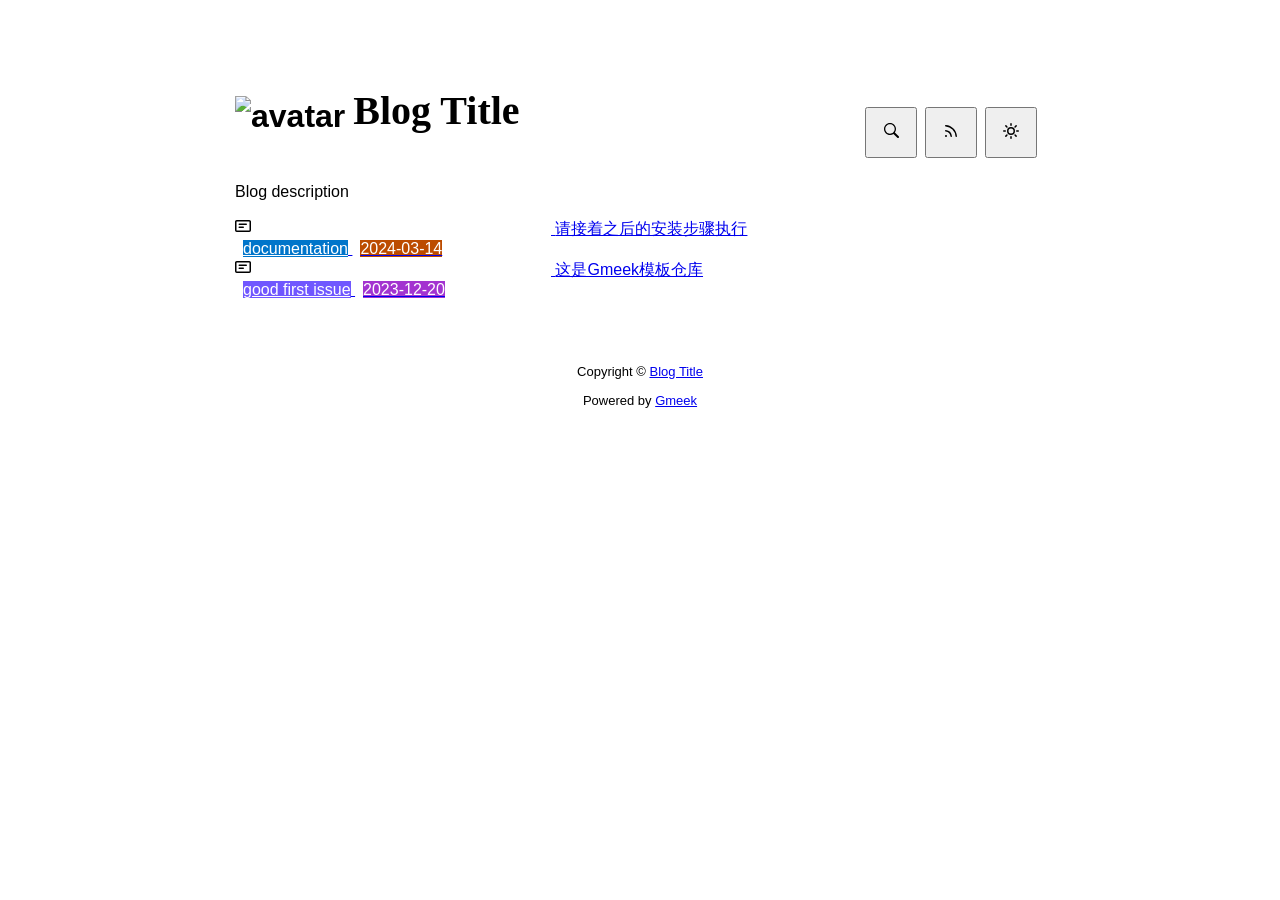
==== docs/index.html @ 18f8d45a "Initial commit" ====
<!DOCTYPE html>
<html data-color-mode="light" data-dark-theme="dark" data-light-theme="light" lang="zh-CN">
<head>
    <meta content="text/html; charset=utf-8" http-equiv="content-type" />
    <meta name="viewport" content="width=device-width,initial-scale=1.0">
    <meta http-equiv="X-UA-Compatible" content="IE=edge">
    <link href="//cdn.staticfile.org/Primer/21.0.7/primer.css" rel="stylesheet" />
    <link rel="icon" href="https://github.githubassets.com/favicons/favicon.svg">
    <script>
        if(localStorage.getItem("meek_theme")==null){}
        else if(localStorage.getItem("meek_theme")=="dark"){document.getElementsByTagName("html")[0].attributes.getNamedItem("data-color-mode").value="dark";}
        else if(localStorage.getItem("meek_theme")=="light"){document.getElementsByTagName("html")[0].attributes.getNamedItem("data-color-mode").value="light";}
    </script>
    
<meta name="description" content="Blog description">
<title>Blog Title</title>

</head>
<style>
body{box-sizing: border-box;min-width: 200px;max-width: 900px;margin: 20px auto;padding: 45px;font-size: 16px;font-family: sans-serif;line-height: 1.25;}
#header{display:flex;padding-bottom:8px;border-bottom: 1px solid var(--borderColor-muted, var(--color-border-muted));margin-bottom: 16px;}
#footer {margin-top:64px; text-align: center;font-size: small;}

</style>

<style>
.avatar {transition: 0.8s;width:64px;height:64px;object-fit: cover;}
.avatar:hover{transform: scale(1.15) rotate(360deg);}
#header h1 a{color:inherit;text-decoration:none;vertical-align: bottom;font-size:40px;font-family:Monaco;margin-left:8px;}
.title-right{display:flex;margin:auto 0 0 auto;}
.title-right button{margin-right:8px;padding:16px;}
.title-right .circle{padding: 14px 16px;}

.SideNav{min-width: 360px;}
.SideNav-icon{margin-right: 16px}
.SideNav-item .Label{color: #fff;margin-left:8px;}
.d-flex{min-width:0;}
.listTitle{overflow:hidden;white-space:nowrap;text-overflow: ellipsis;max-width: 100%;}
.listLabels{white-space:nowrap;}
.listLabels object{max-height:16px;max-width:24px;}

@media (max-width: 600px) {
    body {padding: 8px;}
    .avatar {width:40px;height:40px;}
    .blogTitle{display:none;}
    #buttonRSS{display:none;}
    .LabelTime{display:none;}
}
</style>


<body>
    <div id="header">
<h1>
    <img src="https://github.githubassets.com/favicons/favicon.svg" class="avatar circle" id="avatarImg" alt="avatar"><a class="blogTitle">Blog Title</a></h1>
<div class="title-right">
    <a href="https://Meekdai.github.io/Gmeek-template/tag.html"><button id="buttonSearch" class="btn btn-invisible circle" title="搜索">
        <svg class="octicon" width="16" height="16" >
            <path id="pathSearch" fill-rule="evenodd"></path>
        </svg>
    </button></a>
    
    <a href="https://Meekdai.github.io/Gmeek-template/rss.xml" target="_blank"><button id="buttonRSS" class="btn btn-invisible circle" title="RSS">
        <svg class="octicon" width="16" height="16" >
            <path id="pathRSS" fill-rule="evenodd"></path>
        </svg>
    </button></a>
    <button class="btn btn-invisible circle" onclick="modeSwitch()" title="切换主题">
        <svg class="octicon" width="16" height="16" >
            <path id="themeSwitch" fill-rule="evenodd"></path>
        </svg>
    </button>
</div>
</div>
    <div id="content">
<div style="margin-bottom: 16px;">Blog description</div>
<nav class="SideNav border">
<a class="SideNav-item d-flex flex-items-center flex-justify-between" href="post/qing-jie-zhao-zhi-hou-de-an-zhuang-bu-zou-zhi-xing.html">
    <div class="d-flex flex-items-center">
        <svg class="SideNav-icon octicon" style="witdh:16px;height:16px"><path class="svgTop0" d=""></path>
        </svg>
        <span class="listTitle">请接着之后的安装步骤执行</span>
    </div>
    <div class="listLabels">
        
        <span class="Label LabelName" style="background-color:#0075ca"><object><a style="color:#fff" href="https://Meekdai.github.io/Gmeek-template/tag.html#documentation">documentation</a></object></span>
        <span class="Label LabelTime" style="background-color:#bc4c00">2024-03-14</span>
    </div>
</a><a class="SideNav-item d-flex flex-items-center flex-justify-between" href="post/zhe-shi-Gmeek-mo-ban-cang-ku.html">
    <div class="d-flex flex-items-center">
        <svg class="SideNav-icon octicon" style="witdh:16px;height:16px"><path class="svgTop0" d=""></path>
        </svg>
        <span class="listTitle">这是Gmeek模板仓库</span>
    </div>
    <div class="listLabels">
        
        <span class="Label LabelName" style="background-color:#7057ff"><object><a style="color:#fff" href="https://Meekdai.github.io/Gmeek-template/tag.html#good first issue">good first issue</a></object></span>
        <span class="Label LabelTime" style="background-color:#A333D0">2023-12-20</span>
    </div>
</a>
</nav>
</div>
    <div id="footer">Copyright © <span id="year"></span><a href="https://Meekdai.github.io/Gmeek-template"> Blog Title </a>
<p>
<span id="runday"></span>Powered by <a href="https://meekdai.com/Gmeek.html" target="_blank">Gmeek</a>
</p>

<script>
if(""!=""){
    var now=new Date();
    var startSite=new Date("");
    var diff=now.getTime()-startSite.getTime();
    var diffDay=Math.floor(diff/(1000*60*60*24));
    document.getElementById("year").innerHTML=now.getFullYear();
    if(""!=""){document.getElementById("runday").innerHTML=" • "+"网站运行"+diffDay+"天"+" • ";}
    else{document.getElementById("runday").innerHTML="网站运行"+diffDay+"天"+" • ";}
}
</script>
</div>
</body>
<script>
var IconList={'post': 'M0 3.75C0 2.784.784 2 1.75 2h12.5c.966 0 1.75.784 1.75 1.75v8.5A1.75 1.75 0 0 1 14.25 14H1.75A1.75 1.75 0 0 1 0 12.25Zm1.75-.25a.25.25 0 0 0-.25.25v8.5c0 .138.112.25.25.25h12.5a.25.25 0 0 0 .25-.25v-8.5a.25.25 0 0 0-.25-.25ZM3.5 6.25a.75.75 0 0 1 .75-.75h7a.75.75 0 0 1 0 1.5h-7a.75.75 0 0 1-.75-.75Zm.75 2.25h4a.75.75 0 0 1 0 1.5h-4a.75.75 0 0 1 0-1.5Z', 'link': 'm7.775 3.275 1.25-1.25a3.5 3.5 0 1 1 4.95 4.95l-2.5 2.5a3.5 3.5 0 0 1-4.95 0 .751.751 0 0 1 .018-1.042.751.751 0 0 1 1.042-.018 1.998 1.998 0 0 0 2.83 0l2.5-2.5a2.002 2.002 0 0 0-2.83-2.83l-1.25 1.25a.751.751 0 0 1-1.042-.018.751.751 0 0 1-.018-1.042Zm-4.69 9.64a1.998 1.998 0 0 0 2.83 0l1.25-1.25a.751.751 0 0 1 1.042.018.751.751 0 0 1 .018 1.042l-1.25 1.25a3.5 3.5 0 1 1-4.95-4.95l2.5-2.5a3.5 3.5 0 0 1 4.95 0 .751.751 0 0 1-.018 1.042.751.751 0 0 1-1.042.018 1.998 1.998 0 0 0-2.83 0l-2.5 2.5a1.998 1.998 0 0 0 0 2.83Z', 'about': 'M10.561 8.073a6.005 6.005 0 0 1 3.432 5.142.75.75 0 1 1-1.498.07 4.5 4.5 0 0 0-8.99 0 .75.75 0 0 1-1.498-.07 6.004 6.004 0 0 1 3.431-5.142 3.999 3.999 0 1 1 5.123 0ZM10.5 5a2.5 2.5 0 1 0-5 0 2.5 2.5 0 0 0 5 0Z', 'sun': 'M8 10.5a2.5 2.5 0 100-5 2.5 2.5 0 000 5zM8 12a4 4 0 100-8 4 4 0 000 8zM8 0a.75.75 0 01.75.75v1.5a.75.75 0 01-1.5 0V.75A.75.75 0 018 0zm0 13a.75.75 0 01.75.75v1.5a.75.75 0 01-1.5 0v-1.5A.75.75 0 018 13zM2.343 2.343a.75.75 0 011.061 0l1.06 1.061a.75.75 0 01-1.06 1.06l-1.06-1.06a.75.75 0 010-1.06zm9.193 9.193a.75.75 0 011.06 0l1.061 1.06a.75.75 0 01-1.06 1.061l-1.061-1.06a.75.75 0 010-1.061zM16 8a.75.75 0 01-.75.75h-1.5a.75.75 0 010-1.5h1.5A.75.75 0 0116 8zM3 8a.75.75 0 01-.75.75H.75a.75.75 0 010-1.5h1.5A.75.75 0 013 8zm10.657-5.657a.75.75 0 010 1.061l-1.061 1.06a.75.75 0 11-1.06-1.06l1.06-1.06a.75.75 0 011.06 0zm-9.193 9.193a.75.75 0 010 1.06l-1.06 1.061a.75.75 0 11-1.061-1.06l1.06-1.061a.75.75 0 011.061 0z', 'moon': 'M9.598 1.591a.75.75 0 01.785-.175 7 7 0 11-8.967 8.967.75.75 0 01.961-.96 5.5 5.5 0 007.046-7.046.75.75 0 01.175-.786zm1.616 1.945a7 7 0 01-7.678 7.678 5.5 5.5 0 107.678-7.678z', 'search': 'M15.7 13.3l-3.81-3.83A5.93 5.93 0 0 0 13 6c0-3.31-2.69-6-6-6S1 2.69 1 6s2.69 6 6 6c1.3 0 2.48-.41 3.47-1.11l3.83 3.81c.19.2.45.3.7.3.25 0 .52-.09.7-.3a.996.996 0 0 0 0-1.41v.01zM7 10.7c-2.59 0-4.7-2.11-4.7-4.7 0-2.59 2.11-4.7 4.7-4.7 2.59 0 4.7 2.11 4.7 4.7 0 2.59-2.11 4.7-4.7 4.7z', 'rss': 'M2.002 2.725a.75.75 0 0 1 .797-.699C8.79 2.42 13.58 7.21 13.974 13.201a.75.75 0 0 1-1.497.098 10.502 10.502 0 0 0-9.776-9.776.747.747 0 0 1-.7-.798ZM2.84 7.05h-.002a7.002 7.002 0 0 1 6.113 6.111.75.75 0 0 1-1.49.178 5.503 5.503 0 0 0-4.8-4.8.75.75 0 0 1 .179-1.489ZM2 13a1 1 0 1 1 2 0 1 1 0 0 1-2 0Z', 'upload': 'M2.75 14A1.75 1.75 0 0 1 1 12.25v-2.5a.75.75 0 0 1 1.5 0v2.5c0 .138.112.25.25.25h10.5a.25.25 0 0 0 .25-.25v-2.5a.75.75 0 0 1 1.5 0v2.5A1.75 1.75 0 0 1 13.25 14Z M11.78 4.72a.749.749 0 1 1-1.06 1.06L8.75 3.811V9.5a.75.75 0 0 1-1.5 0V3.811L5.28 5.78a.749.749 0 1 1-1.06-1.06l3.25-3.25a.749.749 0 0 1 1.06 0l3.25 3.25Z', 'github': 'M8 0c4.42 0 8 3.58 8 8a8.013 8.013 0 0 1-5.45 7.59c-.4.08-.55-.17-.55-.38 0-.27.01-1.13.01-2.2 0-.75-.25-1.23-.54-1.48 1.78-.2 3.65-.88 3.65-3.95 0-.88-.31-1.59-.82-2.15.08-.2.36-1.02-.08-2.12 0 0-.67-.22-2.2.82-.64-.18-1.32-.27-2-.27-.68 0-1.36.09-2 .27-1.53-1.03-2.2-.82-2.2-.82-.44 1.1-.16 1.92-.08 2.12-.51.56-.82 1.28-.82 2.15 0 3.06 1.86 3.75 3.64 3.95-.23.2-.44.55-.51 1.07-.46.21-1.61.55-2.33-.66-.15-.24-.6-.83-1.23-.82-.67.01-.27.38.01.53.34.19.73.9.82 1.13.16.45.68 1.31 2.69.94 0 .67.01 1.3.01 1.49 0 .21-.15.45-.55.38A7.995 7.995 0 0 1 0 8c0-4.42 3.58-8 8-8Z', 'home': 'M6.906.664a1.749 1.749 0 0 1 2.187 0l5.25 4.2c.415.332.657.835.657 1.367v7.019A1.75 1.75 0 0 1 13.25 15h-3.5a.75.75 0 0 1-.75-.75V9H7v5.25a.75.75 0 0 1-.75.75h-3.5A1.75 1.75 0 0 1 1 13.25V6.23c0-.531.242-1.034.657-1.366l5.25-4.2Zm1.25 1.171a.25.25 0 0 0-.312 0l-5.25 4.2a.25.25 0 0 0-.094.196v7.019c0 .138.112.25.25.25H5.5V8.25a.75.75 0 0 1 .75-.75h3.5a.75.75 0 0 1 .75.75v5.25h2.75a.25.25 0 0 0 .25-.25V6.23a.25.25 0 0 0-.094-.195Z'};
var utterancesLoad=0;
if(localStorage.getItem("meek_theme")==null){localStorage.setItem("meek_theme","light");changeLight();}
else if(localStorage.getItem("meek_theme")=="dark"){changeDark();}
else if(localStorage.getItem("meek_theme")=="light"){changeLight();}

function changeDark(){
    document.getElementsByTagName("html")[0].attributes.getNamedItem("data-color-mode").value="dark";
    document.getElementById("themeSwitch").setAttribute("d",value=IconList["moon"]);
    document.getElementById("themeSwitch").parentNode.style.color="#00f0ff";
    if(utterancesLoad==1){utterancesTheme("dark-blue");}
}
function changeLight(){
    document.getElementsByTagName("html")[0].attributes.getNamedItem("data-color-mode").value="light";
    document.getElementById("themeSwitch").setAttribute("d",value=IconList["sun"]);
    document.getElementById("themeSwitch").parentNode.style.color="#ff5000";
    if(utterancesLoad==1){utterancesTheme("github-light");}
}
function modeSwitch(){
    if(document.getElementsByTagName("html")[0].attributes[0].value=="light"){changeDark();localStorage.setItem("meek_theme","dark");}
    else{changeLight();localStorage.setItem("meek_theme","light");}
}
function utterancesTheme(theme){
    const message = {type: 'set-theme',theme: theme};
    const iframe = document.getElementsByClassName('utterances-frame')[0];
    iframe.contentWindow.postMessage(message, 'https://utteranc.es');
}

console.log("\n %c Gmeek last %c https://github.com/Meekdai/Gmeek \n\n", "color: #fff; background-image: linear-gradient(90deg, rgb(47, 172, 178) 0%, rgb(45, 190, 96) 100%); padding:5px 1px;", "background-image: linear-gradient(90deg, rgb(45, 190, 96) 0%, rgb(255, 255, 255) 100%); padding:5px 0;");
</script>

<script>
document.getElementById("pathSearch").setAttribute("d",IconList["search"]);
document.getElementById("pathRSS").setAttribute("d",IconList["rss"]);
iconTOP=document.getElementsByClassName("svgTop1");
iconPost=document.getElementsByClassName("svgTop0");
for(var i=0;i<iconTOP.length;i++){
    iconTOP[i].setAttribute("d",IconList["upload"]);
    iconTOP[i].parentNode.style.color="red";
}
for(var i=0;i<iconPost.length;i++){
    iconPost[i].setAttribute("d",IconList["post"]);
}


</script>

</html>
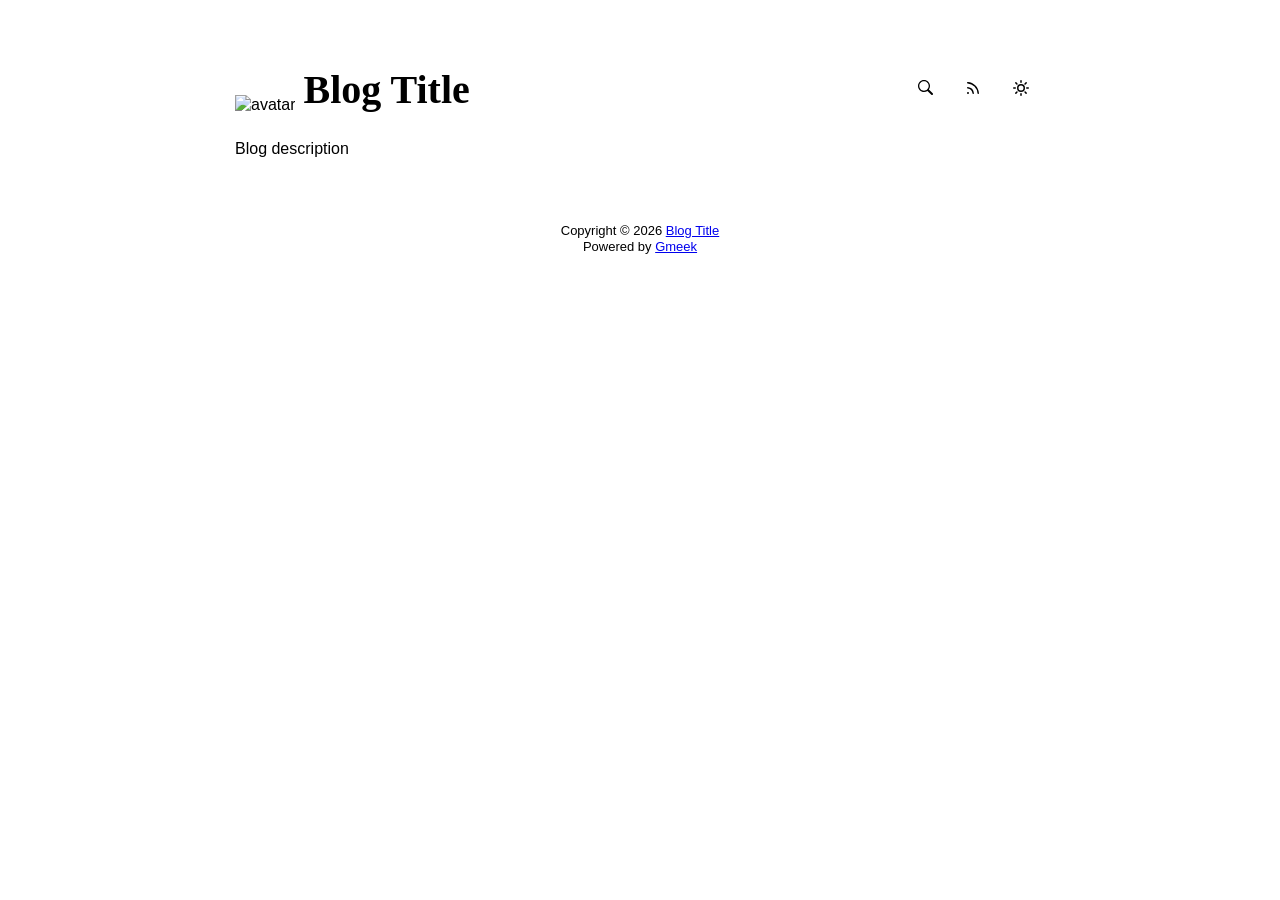
==== commit f6edaf1d: "🎉auto update by Gmeek action" ====
--- a/docs/index.html
+++ b/docs/index.html
@@ -4,15 +4,18 @@
     <meta content="text/html; charset=utf-8" http-equiv="content-type" />
     <meta name="viewport" content="width=device-width,initial-scale=1.0">
     <meta http-equiv="X-UA-Compatible" content="IE=edge">
-    <link href="//cdn.staticfile.org/Primer/21.0.7/primer.css" rel="stylesheet" />
-    <link rel="icon" href="https://github.githubassets.com/favicons/favicon.svg">
-    <script>
-        if(localStorage.getItem("meek_theme")==null){}
-        else if(localStorage.getItem("meek_theme")=="dark"){document.getElementsByTagName("html")[0].attributes.getNamedItem("data-color-mode").value="dark";}
-        else if(localStorage.getItem("meek_theme")=="light"){document.getElementsByTagName("html")[0].attributes.getNamedItem("data-color-mode").value="light";}
+    <link href='https://mirrors.sustech.edu.cn/cdnjs/ajax/libs/Primer/21.0.7/primer.css' rel='stylesheet' />
+    
+    <link rel="icon" href="https://github.githubassets.com/favicons/favicon.svg"><script>
+        let theme = localStorage.getItem("meek_theme") || "light";
+        document.documentElement.setAttribute("data-color-mode", theme);
     </script>
-    
 <meta name="description" content="Blog description">
+<meta property="og:title" content="Blog Title">
+<meta property="og:description" content="Blog description">
+<meta property="og:type" content="blog">
+<meta property="og:url" content="https://eskiry.github.io">
+<meta property="og:image" content="https://github.githubassets.com/favicons/favicon.svg">
 <title>Blog Title</title>
 
 </head>
@@ -26,17 +29,17 @@
 <style>
 .avatar {transition: 0.8s;width:64px;height:64px;object-fit: cover;}
 .avatar:hover{transform: scale(1.15) rotate(360deg);}
-#header h1 a{color:inherit;text-decoration:none;vertical-align: bottom;font-size:40px;font-family:Monaco;margin-left:8px;}
+.title-left a{color:inherit;text-decoration:none;vertical-align: bottom;font-size:40px;font-weight: bold;font-family:Monaco;margin-left:8px;}
 .title-right{display:flex;margin:auto 0 0 auto;}
 .title-right button{margin-right:8px;padding:16px;}
 .title-right .circle{padding: 14px 16px;}
 
 .SideNav{min-width: 360px;}
 .SideNav-icon{margin-right: 16px}
-.SideNav-item .Label{color: #fff;margin-left:8px;}
+.SideNav-item .Label{color: #fff;margin-left:4px;}
 .d-flex{min-width:0;}
 .listTitle{overflow:hidden;white-space:nowrap;text-overflow: ellipsis;max-width: 100%;}
-.listLabels{white-space:nowrap;}
+.listLabels{white-space:nowrap;display:flex;}
 .listLabels object{max-height:16px;max-width:24px;}
 
 @media (max-width: 600px) {
@@ -49,105 +52,84 @@
 </style>
 
 
+
 <body>
     <div id="header">
-<h1>
-    <img src="https://github.githubassets.com/favicons/favicon.svg" class="avatar circle" id="avatarImg" alt="avatar"><a class="blogTitle">Blog Title</a></h1>
+<div class="title-left">
+    <img src="https://github.githubassets.com/favicons/favicon.svg" class="avatar circle" id="avatarImg" alt="avatar"><a class="blogTitle">Blog Title</a></div>
 <div class="title-right">
-    <a href="https://Meekdai.github.io/Gmeek-template/tag.html"><button id="buttonSearch" class="btn btn-invisible circle" title="搜索">
+    <a href="https://eskiry.github.io/tag.html" id="buttonSearch" class="btn btn-invisible circle" title="搜索">
         <svg class="octicon" width="16" height="16" >
             <path id="pathSearch" fill-rule="evenodd"></path>
         </svg>
-    </button></a>
+    </a>
     
-    <a href="https://Meekdai.github.io/Gmeek-template/rss.xml" target="_blank"><button id="buttonRSS" class="btn btn-invisible circle" title="RSS">
+    
+    <a href="https://eskiry.github.io/rss.xml" target="_blank" id="buttonRSS" class="btn btn-invisible circle" title="RSS">
         <svg class="octicon" width="16" height="16" >
             <path id="pathRSS" fill-rule="evenodd"></path>
         </svg>
-    </button></a>
-    <button class="btn btn-invisible circle" onclick="modeSwitch()" title="切换主题">
+    </a>
+    <a class="btn btn-invisible circle" onclick="modeSwitch()" title="切换主题">
         <svg class="octicon" width="16" height="16" >
             <path id="themeSwitch" fill-rule="evenodd"></path>
         </svg>
-    </button>
+    </a>
 </div>
 </div>
     <div id="content">
 <div style="margin-bottom: 16px;">Blog description</div>
 <nav class="SideNav border">
-<a class="SideNav-item d-flex flex-items-center flex-justify-between" href="post/qing-jie-zhao-zhi-hou-de-an-zhuang-bu-zou-zhi-xing.html">
-    <div class="d-flex flex-items-center">
-        <svg class="SideNav-icon octicon" style="witdh:16px;height:16px"><path class="svgTop0" d=""></path>
-        </svg>
-        <span class="listTitle">请接着之后的安装步骤执行</span>
-    </div>
-    <div class="listLabels">
-        
-        <span class="Label LabelName" style="background-color:#0075ca"><object><a style="color:#fff" href="https://Meekdai.github.io/Gmeek-template/tag.html#documentation">documentation</a></object></span>
-        <span class="Label LabelTime" style="background-color:#bc4c00">2024-03-14</span>
-    </div>
-</a><a class="SideNav-item d-flex flex-items-center flex-justify-between" href="post/zhe-shi-Gmeek-mo-ban-cang-ku.html">
-    <div class="d-flex flex-items-center">
-        <svg class="SideNav-icon octicon" style="witdh:16px;height:16px"><path class="svgTop0" d=""></path>
-        </svg>
-        <span class="listTitle">这是Gmeek模板仓库</span>
-    </div>
-    <div class="listLabels">
-        
-        <span class="Label LabelName" style="background-color:#7057ff"><object><a style="color:#fff" href="https://Meekdai.github.io/Gmeek-template/tag.html#good first issue">good first issue</a></object></span>
-        <span class="Label LabelTime" style="background-color:#A333D0">2023-12-20</span>
-    </div>
-</a>
+
 </nav>
 </div>
-    <div id="footer">Copyright © <span id="year"></span><a href="https://Meekdai.github.io/Gmeek-template"> Blog Title </a>
-<p>
-<span id="runday"></span>Powered by <a href="https://meekdai.com/Gmeek.html" target="_blank">Gmeek</a>
-</p>
+    <div id="footer"><div id="footer1">Copyright © <span id="copyrightYear"></span> <a href="https://eskiry.github.io">Blog Title</a></div>
+<div id="footer2">
+    <span id="runday"></span><span>Powered by <a href="https://meekdai.com/Gmeek.html" target="_blank">Gmeek</a></span>
+</div>
 
 <script>
+var now=new Date();
+document.getElementById("copyrightYear").innerHTML=now.getFullYear();
+
 if(""!=""){
-    var now=new Date();
     var startSite=new Date("");
     var diff=now.getTime()-startSite.getTime();
     var diffDay=Math.floor(diff/(1000*60*60*24));
-    document.getElementById("year").innerHTML=now.getFullYear();
-    if(""!=""){document.getElementById("runday").innerHTML=" • "+"网站运行"+diffDay+"天"+" • ";}
-    else{document.getElementById("runday").innerHTML="网站运行"+diffDay+"天"+" • ";}
+    document.getElementById("runday").innerHTML="网站运行 "+diffDay+" 天"+" • ";
 }
-</script>
-</div>
+</script></div>
 </body>
 <script>
-var IconList={'post': 'M0 3.75C0 2.784.784 2 1.75 2h12.5c.966 0 1.75.784 1.75 1.75v8.5A1.75 1.75 0 0 1 14.25 14H1.75A1.75 1.75 0 0 1 0 12.25Zm1.75-.25a.25.25 0 0 0-.25.25v8.5c0 .138.112.25.25.25h12.5a.25.25 0 0 0 .25-.25v-8.5a.25.25 0 0 0-.25-.25ZM3.5 6.25a.75.75 0 0 1 .75-.75h7a.75.75 0 0 1 0 1.5h-7a.75.75 0 0 1-.75-.75Zm.75 2.25h4a.75.75 0 0 1 0 1.5h-4a.75.75 0 0 1 0-1.5Z', 'link': 'm7.775 3.275 1.25-1.25a3.5 3.5 0 1 1 4.95 4.95l-2.5 2.5a3.5 3.5 0 0 1-4.95 0 .751.751 0 0 1 .018-1.042.751.751 0 0 1 1.042-.018 1.998 1.998 0 0 0 2.83 0l2.5-2.5a2.002 2.002 0 0 0-2.83-2.83l-1.25 1.25a.751.751 0 0 1-1.042-.018.751.751 0 0 1-.018-1.042Zm-4.69 9.64a1.998 1.998 0 0 0 2.83 0l1.25-1.25a.751.751 0 0 1 1.042.018.751.751 0 0 1 .018 1.042l-1.25 1.25a3.5 3.5 0 1 1-4.95-4.95l2.5-2.5a3.5 3.5 0 0 1 4.95 0 .751.751 0 0 1-.018 1.042.751.751 0 0 1-1.042.018 1.998 1.998 0 0 0-2.83 0l-2.5 2.5a1.998 1.998 0 0 0 0 2.83Z', 'about': 'M10.561 8.073a6.005 6.005 0 0 1 3.432 5.142.75.75 0 1 1-1.498.07 4.5 4.5 0 0 0-8.99 0 .75.75 0 0 1-1.498-.07 6.004 6.004 0 0 1 3.431-5.142 3.999 3.999 0 1 1 5.123 0ZM10.5 5a2.5 2.5 0 1 0-5 0 2.5 2.5 0 0 0 5 0Z', 'sun': 'M8 10.5a2.5 2.5 0 100-5 2.5 2.5 0 000 5zM8 12a4 4 0 100-8 4 4 0 000 8zM8 0a.75.75 0 01.75.75v1.5a.75.75 0 01-1.5 0V.75A.75.75 0 018 0zm0 13a.75.75 0 01.75.75v1.5a.75.75 0 01-1.5 0v-1.5A.75.75 0 018 13zM2.343 2.343a.75.75 0 011.061 0l1.06 1.061a.75.75 0 01-1.06 1.06l-1.06-1.06a.75.75 0 010-1.06zm9.193 9.193a.75.75 0 011.06 0l1.061 1.06a.75.75 0 01-1.06 1.061l-1.061-1.06a.75.75 0 010-1.061zM16 8a.75.75 0 01-.75.75h-1.5a.75.75 0 010-1.5h1.5A.75.75 0 0116 8zM3 8a.75.75 0 01-.75.75H.75a.75.75 0 010-1.5h1.5A.75.75 0 013 8zm10.657-5.657a.75.75 0 010 1.061l-1.061 1.06a.75.75 0 11-1.06-1.06l1.06-1.06a.75.75 0 011.06 0zm-9.193 9.193a.75.75 0 010 1.06l-1.06 1.061a.75.75 0 11-1.061-1.06l1.06-1.061a.75.75 0 011.061 0z', 'moon': 'M9.598 1.591a.75.75 0 01.785-.175 7 7 0 11-8.967 8.967.75.75 0 01.961-.96 5.5 5.5 0 007.046-7.046.75.75 0 01.175-.786zm1.616 1.945a7 7 0 01-7.678 7.678 5.5 5.5 0 107.678-7.678z', 'search': 'M15.7 13.3l-3.81-3.83A5.93 5.93 0 0 0 13 6c0-3.31-2.69-6-6-6S1 2.69 1 6s2.69 6 6 6c1.3 0 2.48-.41 3.47-1.11l3.83 3.81c.19.2.45.3.7.3.25 0 .52-.09.7-.3a.996.996 0 0 0 0-1.41v.01zM7 10.7c-2.59 0-4.7-2.11-4.7-4.7 0-2.59 2.11-4.7 4.7-4.7 2.59 0 4.7 2.11 4.7 4.7 0 2.59-2.11 4.7-4.7 4.7z', 'rss': 'M2.002 2.725a.75.75 0 0 1 .797-.699C8.79 2.42 13.58 7.21 13.974 13.201a.75.75 0 0 1-1.497.098 10.502 10.502 0 0 0-9.776-9.776.747.747 0 0 1-.7-.798ZM2.84 7.05h-.002a7.002 7.002 0 0 1 6.113 6.111.75.75 0 0 1-1.49.178 5.503 5.503 0 0 0-4.8-4.8.75.75 0 0 1 .179-1.489ZM2 13a1 1 0 1 1 2 0 1 1 0 0 1-2 0Z', 'upload': 'M2.75 14A1.75 1.75 0 0 1 1 12.25v-2.5a.75.75 0 0 1 1.5 0v2.5c0 .138.112.25.25.25h10.5a.25.25 0 0 0 .25-.25v-2.5a.75.75 0 0 1 1.5 0v2.5A1.75 1.75 0 0 1 13.25 14Z M11.78 4.72a.749.749 0 1 1-1.06 1.06L8.75 3.811V9.5a.75.75 0 0 1-1.5 0V3.811L5.28 5.78a.749.749 0 1 1-1.06-1.06l3.25-3.25a.749.749 0 0 1 1.06 0l3.25 3.25Z', 'github': 'M8 0c4.42 0 8 3.58 8 8a8.013 8.013 0 0 1-5.45 7.59c-.4.08-.55-.17-.55-.38 0-.27.01-1.13.01-2.2 0-.75-.25-1.23-.54-1.48 1.78-.2 3.65-.88 3.65-3.95 0-.88-.31-1.59-.82-2.15.08-.2.36-1.02-.08-2.12 0 0-.67-.22-2.2.82-.64-.18-1.32-.27-2-.27-.68 0-1.36.09-2 .27-1.53-1.03-2.2-.82-2.2-.82-.44 1.1-.16 1.92-.08 2.12-.51.56-.82 1.28-.82 2.15 0 3.06 1.86 3.75 3.64 3.95-.23.2-.44.55-.51 1.07-.46.21-1.61.55-2.33-.66-.15-.24-.6-.83-1.23-.82-.67.01-.27.38.01.53.34.19.73.9.82 1.13.16.45.68 1.31 2.69.94 0 .67.01 1.3.01 1.49 0 .21-.15.45-.55.38A7.995 7.995 0 0 1 0 8c0-4.42 3.58-8 8-8Z', 'home': 'M6.906.664a1.749 1.749 0 0 1 2.187 0l5.25 4.2c.415.332.657.835.657 1.367v7.019A1.75 1.75 0 0 1 13.25 15h-3.5a.75.75 0 0 1-.75-.75V9H7v5.25a.75.75 0 0 1-.75.75h-3.5A1.75 1.75 0 0 1 1 13.25V6.23c0-.531.242-1.034.657-1.366l5.25-4.2Zm1.25 1.171a.25.25 0 0 0-.312 0l-5.25 4.2a.25.25 0 0 0-.094.196v7.019c0 .138.112.25.25.25H5.5V8.25a.75.75 0 0 1 .75-.75h3.5a.75.75 0 0 1 .75.75v5.25h2.75a.25.25 0 0 0 .25-.25V6.23a.25.25 0 0 0-.094-.195Z'};
+var IconList={'sun': 'M8 10.5a2.5 2.5 0 100-5 2.5 2.5 0 000 5zM8 12a4 4 0 100-8 4 4 0 000 8zM8 0a.75.75 0 01.75.75v1.5a.75.75 0 01-1.5 0V.75A.75.75 0 018 0zm0 13a.75.75 0 01.75.75v1.5a.75.75 0 01-1.5 0v-1.5A.75.75 0 018 13zM2.343 2.343a.75.75 0 011.061 0l1.06 1.061a.75.75 0 01-1.06 1.06l-1.06-1.06a.75.75 0 010-1.06zm9.193 9.193a.75.75 0 011.06 0l1.061 1.06a.75.75 0 01-1.06 1.061l-1.061-1.06a.75.75 0 010-1.061zM16 8a.75.75 0 01-.75.75h-1.5a.75.75 0 010-1.5h1.5A.75.75 0 0116 8zM3 8a.75.75 0 01-.75.75H.75a.75.75 0 010-1.5h1.5A.75.75 0 013 8zm10.657-5.657a.75.75 0 010 1.061l-1.061 1.06a.75.75 0 11-1.06-1.06l1.06-1.06a.75.75 0 011.06 0zm-9.193 9.193a.75.75 0 010 1.06l-1.06 1.061a.75.75 0 11-1.061-1.06l1.06-1.061a.75.75 0 011.061 0z', 'moon': 'M9.598 1.591a.75.75 0 01.785-.175 7 7 0 11-8.967 8.967.75.75 0 01.961-.96 5.5 5.5 0 007.046-7.046.75.75 0 01.175-.786zm1.616 1.945a7 7 0 01-7.678 7.678 5.5 5.5 0 107.678-7.678z', 'sync': 'M1.705 8.005a.75.75 0 0 1 .834.656 5.5 5.5 0 0 0 9.592 2.97l-1.204-1.204a.25.25 0 0 1 .177-.427h3.646a.25.25 0 0 1 .25.25v3.646a.25.25 0 0 1-.427.177l-1.38-1.38A7.002 7.002 0 0 1 1.05 8.84a.75.75 0 0 1 .656-.834ZM8 2.5a5.487 5.487 0 0 0-4.131 1.869l1.204 1.204A.25.25 0 0 1 4.896 6H1.25A.25.25 0 0 1 1 5.75V2.104a.25.25 0 0 1 .427-.177l1.38 1.38A7.002 7.002 0 0 1 14.95 7.16a.75.75 0 0 1-1.49.178A5.5 5.5 0 0 0 8 2.5Z', 'search': 'M15.7 13.3l-3.81-3.83A5.93 5.93 0 0 0 13 6c0-3.31-2.69-6-6-6S1 2.69 1 6s2.69 6 6 6c1.3 0 2.48-.41 3.47-1.11l3.83 3.81c.19.2.45.3.7.3.25 0 .52-.09.7-.3a.996.996 0 0 0 0-1.41v.01zM7 10.7c-2.59 0-4.7-2.11-4.7-4.7 0-2.59 2.11-4.7 4.7-4.7 2.59 0 4.7 2.11 4.7 4.7 0 2.59-2.11 4.7-4.7 4.7z', 'rss': 'M2.002 2.725a.75.75 0 0 1 .797-.699C8.79 2.42 13.58 7.21 13.974 13.201a.75.75 0 0 1-1.497.098 10.502 10.502 0 0 0-9.776-9.776.747.747 0 0 1-.7-.798ZM2.84 7.05h-.002a7.002 7.002 0 0 1 6.113 6.111.75.75 0 0 1-1.49.178 5.503 5.503 0 0 0-4.8-4.8.75.75 0 0 1 .179-1.489ZM2 13a1 1 0 1 1 2 0 1 1 0 0 1-2 0Z', 'upload': 'M2.75 14A1.75 1.75 0 0 1 1 12.25v-2.5a.75.75 0 0 1 1.5 0v2.5c0 .138.112.25.25.25h10.5a.25.25 0 0 0 .25-.25v-2.5a.75.75 0 0 1 1.5 0v2.5A1.75 1.75 0 0 1 13.25 14Z M11.78 4.72a.749.749 0 1 1-1.06 1.06L8.75 3.811V9.5a.75.75 0 0 1-1.5 0V3.811L5.28 5.78a.749.749 0 1 1-1.06-1.06l3.25-3.25a.749.749 0 0 1 1.06 0l3.25 3.25Z', 'post': 'M0 3.75C0 2.784.784 2 1.75 2h12.5c.966 0 1.75.784 1.75 1.75v8.5A1.75 1.75 0 0 1 14.25 14H1.75A1.75 1.75 0 0 1 0 12.25Zm1.75-.25a.25.25 0 0 0-.25.25v8.5c0 .138.112.25.25.25h12.5a.25.25 0 0 0 .25-.25v-8.5a.25.25 0 0 0-.25-.25ZM3.5 6.25a.75.75 0 0 1 .75-.75h7a.75.75 0 0 1 0 1.5h-7a.75.75 0 0 1-.75-.75Zm.75 2.25h4a.75.75 0 0 1 0 1.5h-4a.75.75 0 0 1 0-1.5Z'};
 var utterancesLoad=0;
-if(localStorage.getItem("meek_theme")==null){localStorage.setItem("meek_theme","light");changeLight();}
-else if(localStorage.getItem("meek_theme")=="dark"){changeDark();}
-else if(localStorage.getItem("meek_theme")=="light"){changeLight();}
 
-function changeDark(){
-    document.getElementsByTagName("html")[0].attributes.getNamedItem("data-color-mode").value="dark";
-    document.getElementById("themeSwitch").setAttribute("d",value=IconList["moon"]);
-    document.getElementById("themeSwitch").parentNode.style.color="#00f0ff";
-    if(utterancesLoad==1){utterancesTheme("dark-blue");}
-}
-function changeLight(){
-    document.getElementsByTagName("html")[0].attributes.getNamedItem("data-color-mode").value="light";
-    document.getElementById("themeSwitch").setAttribute("d",value=IconList["sun"]);
-    document.getElementById("themeSwitch").parentNode.style.color="#ff5000";
-    if(utterancesLoad==1){utterancesTheme("github-light");}
+let themeSettings={
+    "dark": ["dark","moon","#00f0ff","dark-blue"],
+    "light": ["light","sun","#ff5000","github-light"],
+    "auto": ["auto","sync","","preferred-color-scheme"]
+};
+function changeTheme(mode, icon, color, utheme){
+    document.documentElement.setAttribute("data-color-mode",mode);
+    document.getElementById("themeSwitch").setAttribute("d",value=IconList[icon]);
+    document.getElementById("themeSwitch").parentNode.style.color=color;
+    if(utterancesLoad==1){utterancesTheme(utheme);}
 }
 function modeSwitch(){
-    if(document.getElementsByTagName("html")[0].attributes[0].value=="light"){changeDark();localStorage.setItem("meek_theme","dark");}
-    else{changeLight();localStorage.setItem("meek_theme","light");}
+    let currentMode=document.documentElement.getAttribute('data-color-mode');
+    let newMode = currentMode === "light" ? "dark" : currentMode === "dark" ? "auto" : "light";
+    localStorage.setItem("meek_theme", newMode);
+    if(themeSettings[newMode]){
+        changeTheme(...themeSettings[newMode]);
+    }
 }
 function utterancesTheme(theme){
-    const message = {type: 'set-theme',theme: theme};
-    const iframe = document.getElementsByClassName('utterances-frame')[0];
-    iframe.contentWindow.postMessage(message, 'https://utteranc.es');
+    const message={type:'set-theme',theme: theme};
+    const iframe=document.getElementsByClassName('utterances-frame')[0];
+    iframe.contentWindow.postMessage(message,'https://utteranc.es');
 }
-
-console.log("\n %c Gmeek last %c https://github.com/Meekdai/Gmeek \n\n", "color: #fff; background-image: linear-gradient(90deg, rgb(47, 172, 178) 0%, rgb(45, 190, 96) 100%); padding:5px 1px;", "background-image: linear-gradient(90deg, rgb(45, 190, 96) 0%, rgb(255, 255, 255) 100%); padding:5px 0;");
+if(themeSettings[theme]){changeTheme(...themeSettings[theme]);}
+console.log("\n %c Gmeek last https://github.com/Meekdai/Gmeek \n","padding:5px 0;background:#02d81d;color:#fff");
 </script>
 
 <script>
@@ -164,6 +146,9 @@
 }
 
 
+
+
 </script>
 
+
 </html>
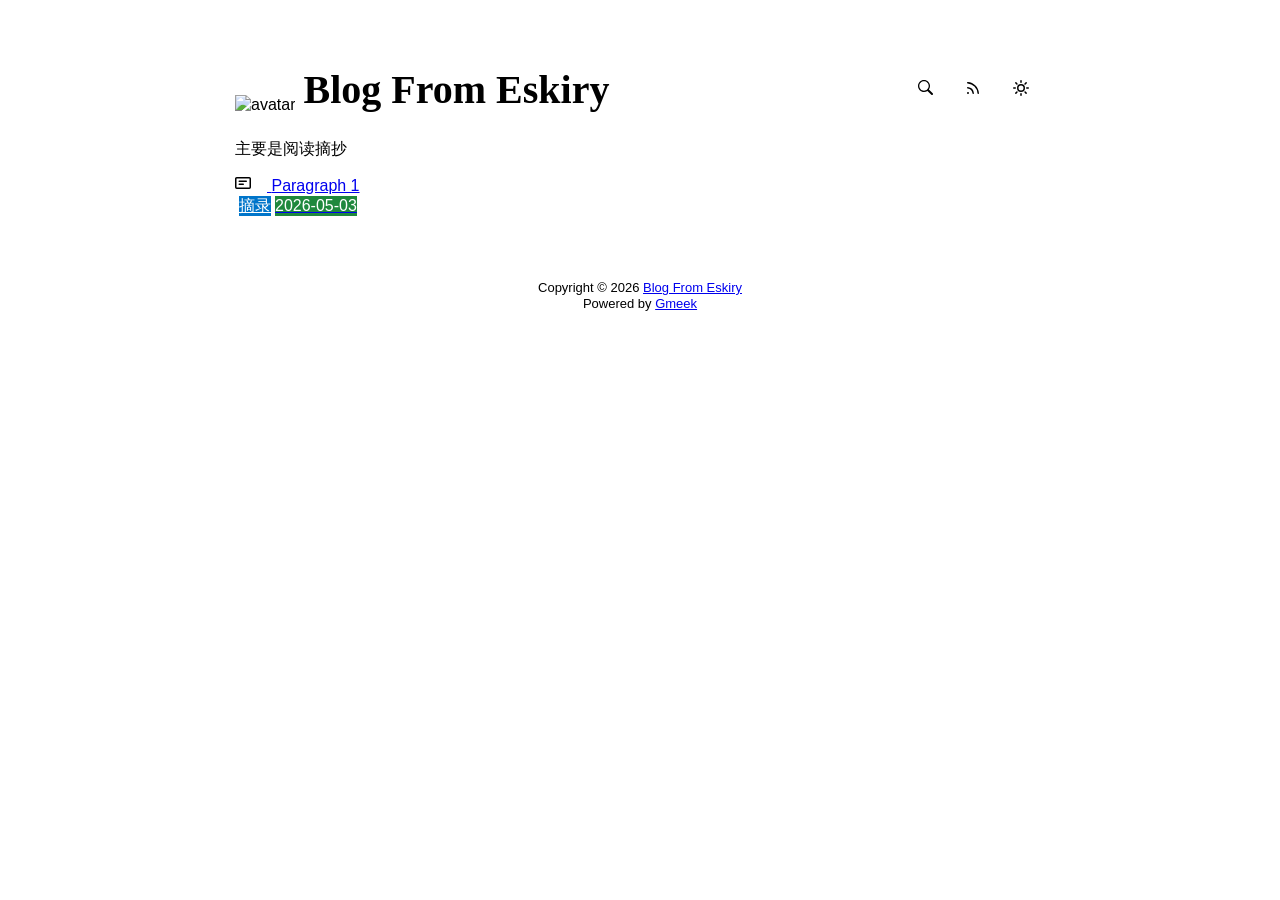
==== commit 9c48b7b3: "🎉auto update by Gmeek action" ====
--- a/docs/index.html
+++ b/docs/index.html
@@ -10,13 +10,13 @@
         let theme = localStorage.getItem("meek_theme") || "light";
         document.documentElement.setAttribute("data-color-mode", theme);
     </script>
-<meta name="description" content="Blog description">
-<meta property="og:title" content="Blog Title">
-<meta property="og:description" content="Blog description">
+<meta name="description" content="主要是阅读摘抄">
+<meta property="og:title" content="Blog From Eskiry">
+<meta property="og:description" content="主要是阅读摘抄">
 <meta property="og:type" content="blog">
 <meta property="og:url" content="https://eskiry.github.io">
 <meta property="og:image" content="https://github.githubassets.com/favicons/favicon.svg">
-<title>Blog Title</title>
+<title>Blog From Eskiry</title>
 
 </head>
 <style>
@@ -56,7 +56,7 @@
 <body>
     <div id="header">
 <div class="title-left">
-    <img src="https://github.githubassets.com/favicons/favicon.svg" class="avatar circle" id="avatarImg" alt="avatar"><a class="blogTitle">Blog Title</a></div>
+    <img src="https://github.githubassets.com/favicons/favicon.svg" class="avatar circle" id="avatarImg" alt="avatar"><a class="blogTitle">Blog From Eskiry</a></div>
 <div class="title-right">
     <a href="https://eskiry.github.io/tag.html" id="buttonSearch" class="btn btn-invisible circle" title="搜索">
         <svg class="octicon" width="16" height="16" >
@@ -78,12 +78,23 @@
 </div>
 </div>
     <div id="content">
-<div style="margin-bottom: 16px;">Blog description</div>
+<div style="margin-bottom: 16px;">主要是阅读摘抄</div>
 <nav class="SideNav border">
-
+<a class="SideNav-item d-flex flex-items-center flex-justify-between" href="post/Paragraph%201.html">
+    <div class="d-flex flex-items-center">
+        <svg class="SideNav-icon octicon" style="width:16px;height:16px"><path class="svgTop0" d=""></path>
+        </svg>
+        <span class="listTitle">Paragraph 1</span>
+    </div>
+    <div class="listLabels">
+        
+        <span class="Label LabelName" style="background-color:#0075ca"><object><a style="color:#fff" href="tag.html#摘录">摘录</a></object></span>
+        <span class="Label LabelTime" style="background-color:#1f883d">2026-05-03</span>
+    </div>
+</a>
 </nav>
 </div>
-    <div id="footer"><div id="footer1">Copyright © <span id="copyrightYear"></span> <a href="https://eskiry.github.io">Blog Title</a></div>
+    <div id="footer"><div id="footer1">Copyright © <span id="copyrightYear"></span> <a href="https://eskiry.github.io">Blog From Eskiry</a></div>
 <div id="footer2">
     <span id="runday"></span><span>Powered by <a href="https://meekdai.com/Gmeek.html" target="_blank">Gmeek</a></span>
 </div>
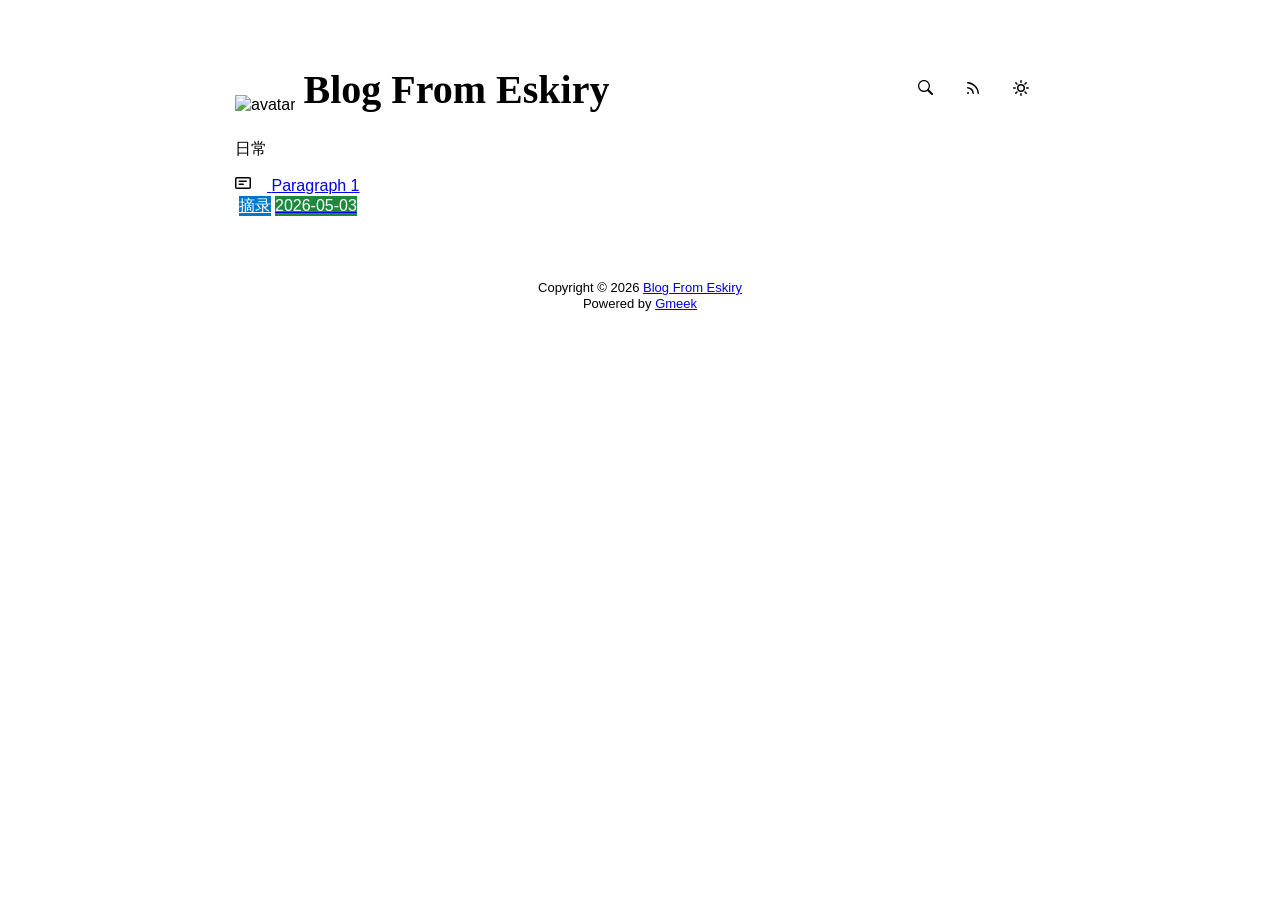
==== commit 9d81a3db: "🎉auto update by Gmeek action" ====
--- a/docs/index.html
+++ b/docs/index.html
@@ -10,9 +10,9 @@
         let theme = localStorage.getItem("meek_theme") || "light";
         document.documentElement.setAttribute("data-color-mode", theme);
     </script>
-<meta name="description" content="主要是阅读摘抄">
+<meta name="description" content="日常">
 <meta property="og:title" content="Blog From Eskiry">
-<meta property="og:description" content="主要是阅读摘抄">
+<meta property="og:description" content="日常">
 <meta property="og:type" content="blog">
 <meta property="og:url" content="https://eskiry.github.io">
 <meta property="og:image" content="https://github.githubassets.com/favicons/favicon.svg">
@@ -78,7 +78,7 @@
 </div>
 </div>
     <div id="content">
-<div style="margin-bottom: 16px;">主要是阅读摘抄</div>
+<div style="margin-bottom: 16px;">日常</div>
 <nav class="SideNav border">
 <a class="SideNav-item d-flex flex-items-center flex-justify-between" href="post/Paragraph%201.html">
     <div class="d-flex flex-items-center">
